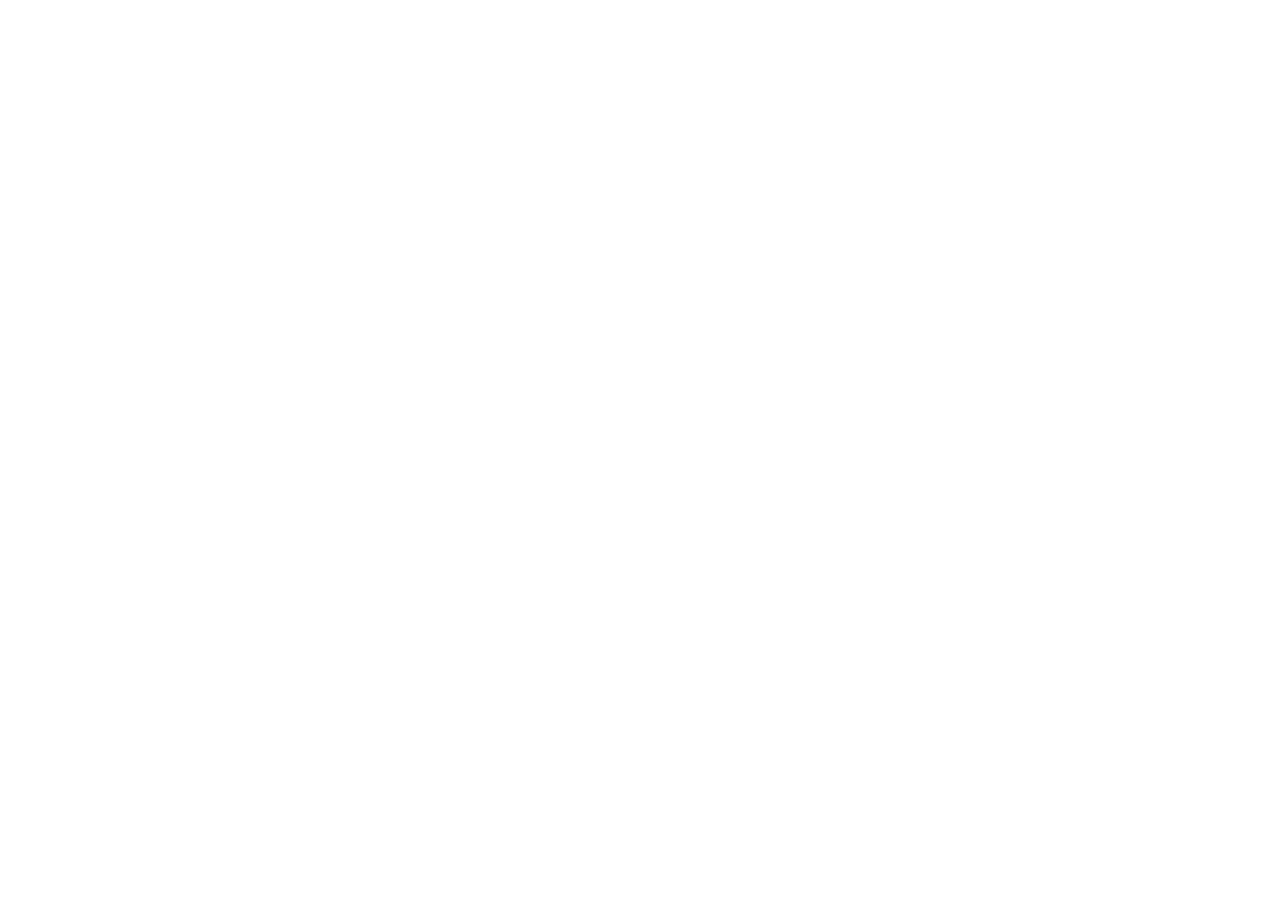
==== index.html @ b7e7b572 "Code quiz" ====
<!DOCTYPE html>
<html lang="en">
<head>
    <meta charset="UTF-8">
    <meta http-equiv="X-UA-Compatible" content="IE=edge">
    <meta name="viewport" content="width=device-width, initial-scale=1.0">
    <title>Code Quiz</title>
    <link rel="stylesheet" href="../Code-Quiz/assets/style.css">
</head>
<body>
    <script src="../Code-Quiz/assets/quiz.js"></script>
</body>
</html>
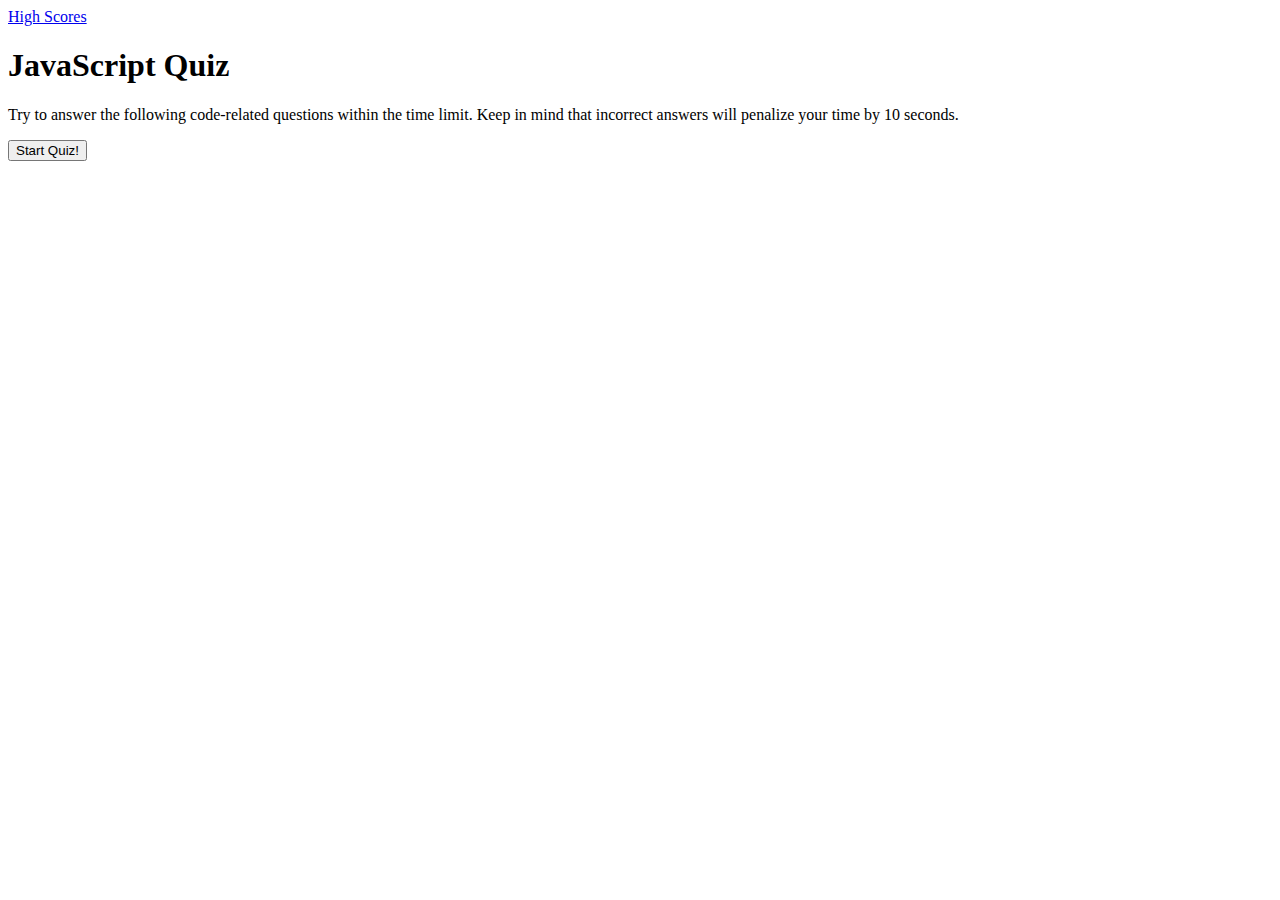
==== commit 8f15ad95: "coding quiz" ====
--- a/index.html
+++ b/index.html
@@ -1,13 +1,26 @@
 <!DOCTYPE html>
 <html lang="en">
-<head>
-    <meta charset="UTF-8">
-    <meta http-equiv="X-UA-Compatible" content="IE=edge">
-    <meta name="viewport" content="width=device-width, initial-scale=1.0">
+  <head>
+    <meta charset="UTF-8" />
+    <meta http-equiv="X-UA-Compatible" content="IE=edge" />
+    <meta name="viewport" content="width=device-width, initial-scale=1.0" />
     <title>Code Quiz</title>
-    <link rel="stylesheet" href="../Code-Quiz/assets/style.css">
-</head>
-<body>
-    <script src="../Code-Quiz/assets/quiz.js"></script>
-</body>
-</html>+    <link rel="stylesheet" href="../Code-Quiz/assets/style.css" />
+  </head>
+  <body>
+    <a href="../Code-Quiz/scores.html">High Scores</a>
+
+    <div id="timeleft"></div>
+    <div id="content">
+      <h1>JavaScript Quiz</h1>
+      <p>
+        Try to answer the following code-related questions within the time
+        limit. Keep in mind that incorrect answers will penalize your time by 10
+        seconds.
+      </p>
+      <ul id="choices"></ul>
+      <button id="timer">Start Quiz!</button>
+    </div>
+    <script src="../Code-Quiz/assets/originalScript.js"></script>
+  </body>
+</html>
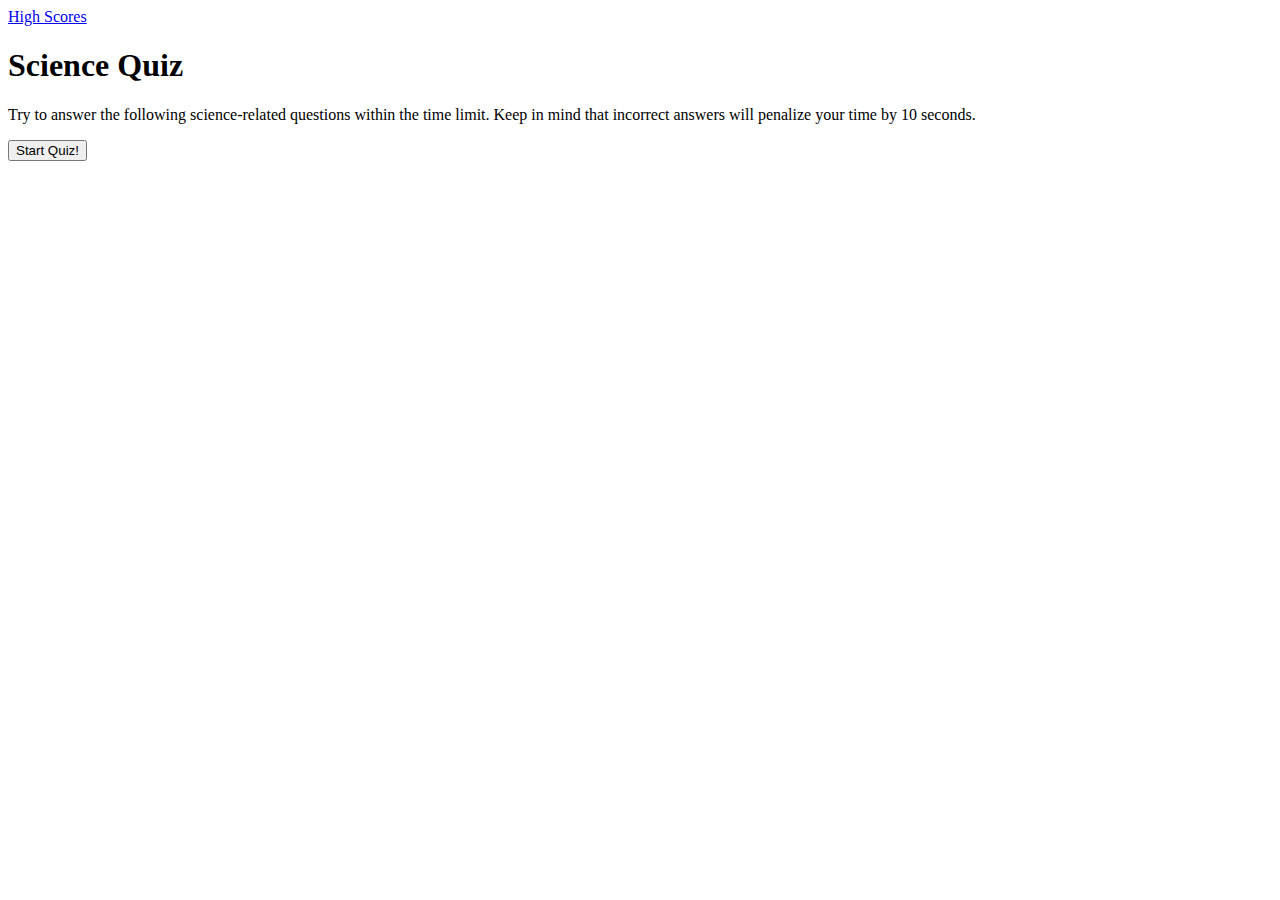
==== commit be158cf0: "updated name" ====
--- a/index.html
+++ b/index.html
@@ -10,16 +10,18 @@
   <body>
     <a href="../Code-Quiz/scores.html">High Scores</a>
 
-    <div id="timeleft"></div>
+    <div id="timeLeft"></div>
     <div id="content">
-      <h1>JavaScript Quiz</h1>
-      <p>
-        Try to answer the following code-related questions within the time
-        limit. Keep in mind that incorrect answers will penalize your time by 10
-        seconds.
-      </p>
-      <ul id="choices"></ul>
-      <button id="timer">Start Quiz!</button>
+      <div id="questionsContainer">
+        <h1>Science Quiz</h1>
+        <p>
+          Try to answer the following science-related questions within the time
+          limit. Keep in mind that incorrect answers will penalize your time by
+          10 seconds.
+        </p>
+        <ul id="choices"></ul>
+        <button id="timer">Start Quiz!</button>
+      </div>
     </div>
     <script src="../Code-Quiz/assets/originalScript.js"></script>
   </body>
